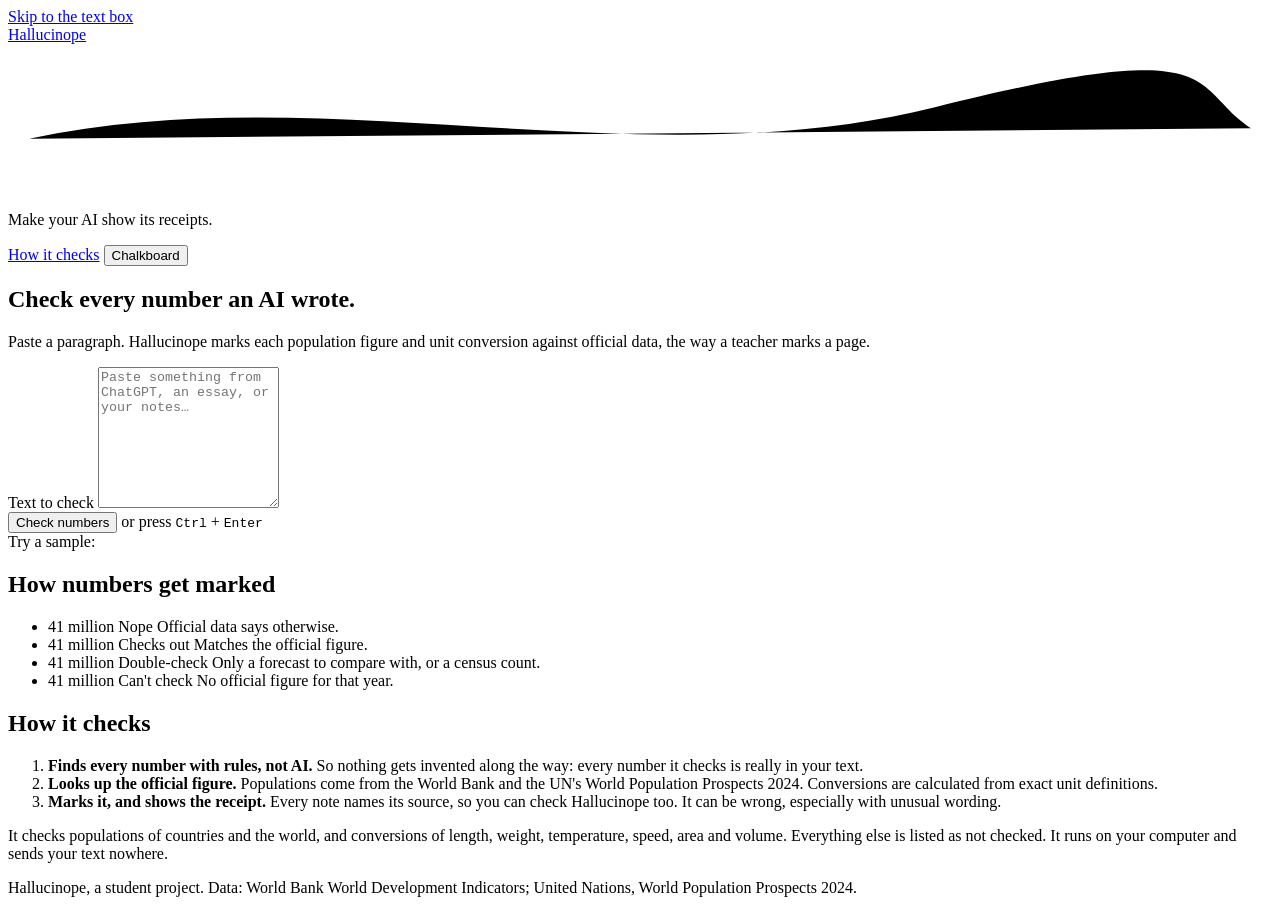
==== src/hallucinope/web/static/index.html @ 680c49da "Hallucinope v1.2: numeric fact-checker with benchmark and web interface" ====
<!doctype html>
<html lang="en" data-theme="light">
<head>
  <meta charset="utf-8">
  <meta name="viewport" content="width=device-width, initial-scale=1">
  <title>Hallucinope</title>
  <meta name="description" content="Check every number an AI wrote against official data.">
  <link rel="preconnect" href="https://fonts.googleapis.com">
  <link rel="preconnect" href="https://fonts.gstatic.com" crossorigin>
  <link rel="stylesheet" href="https://fonts.googleapis.com/css2?family=Bricolage+Grotesque:opsz,wght@12..96,400..800&family=Shantell+Sans:wght@400..800&display=swap">
  <link rel="stylesheet" href="/static/style.css">
  <link rel="icon" href="data:image/svg+xml,%3Csvg xmlns='http://www.w3.org/2000/svg' viewBox='0 0 32 32'%3E%3Crect width='32' height='32' rx='7' fill='%23FCFDFF'/%3E%3Cpath d='M7 17.5l5.5 5.5L25 9' fill='none' stroke='%23D2243A' stroke-width='4' stroke-linecap='round' stroke-linejoin='round'/%3E%3C/svg%3E">
</head>
<body>
  <a class="skip" href="#text-input">Skip to the text box</a>

  <header class="masthead">
    <a class="logo" href="/" aria-label="Hallucinope, home">
      <span class="logo-word">Hallucinope</span>
      <svg class="logo-pen" viewBox="0 0 120 14" aria-hidden="true" preserveAspectRatio="none">
        <path d="M2 9 C 30 3, 60 13, 88 6 S 112 4, 118 8" />
      </svg>
    </a>
    <p class="motto">Make your AI show its receipts.</p>
    <a class="masthead-link" href="#how">How it checks</a>
    <button id="theme-button" class="theme-button" type="button" aria-pressed="false">Chalkboard</button>
  </header>

  <main class="desk">
    <section class="page" aria-labelledby="page-title">
      <span class="holes" aria-hidden="true"><i></i><i></i><i></i></span>
      <div class="page-inner">
        <h1 id="page-title">Check every number an AI wrote.</h1>
        <p class="lede">Paste a paragraph. Hallucinope marks each population figure and unit
          conversion against official data, the way a teacher marks a page.</p>

        <form id="check-form" class="editor" novalidate>
          <label class="visually-hidden" for="text-input">Text to check</label>
          <textarea id="text-input" class="ruled" rows="9" maxlength="5000" spellcheck="false"
            placeholder="Paste something from ChatGPT, an essay, or your notes…"></textarea>
          <div id="marked" class="ruled marked" hidden tabindex="-1"
               aria-label="Your text, with each checked number marked"></div>

          <div class="toolbar">
            <button id="check-button" class="btn btn-primary" type="submit">Check numbers</button>
            <button id="edit-button" class="btn btn-quiet" type="button" hidden>Edit text</button>
            <span id="char-count" class="char-count" aria-live="polite"></span>
            <span class="shortcut" id="shortcut-hint">or press <kbd>Ctrl</kbd> + <kbd>Enter</kbd></span>
          </div>

          <div class="samples" id="samples">
            <span class="samples-label">Try a sample:</span>
          </div>
        </form>

        <p id="status" class="status" role="status" aria-live="polite"></p>
        <p id="unchecked" class="unchecked" hidden></p>
      </div>
    </section>

    <aside class="margin" aria-labelledby="key-title">
      <div class="key" id="key">
        <h2 id="key-title" class="key-title">How numbers get marked</h2>
        <ul class="key-list">
          <li class="key-row" data-verdict="wrong">
            <span class="mark-sample mark-wrong">41 million</span>
            <span class="key-name">Nope</span>
            <span class="key-count" data-count="wrong"></span>
            <span class="key-desc">Official data says otherwise.</span>
          </li>
          <li class="key-row" data-verdict="correct">
            <span class="mark-sample mark-correct">41 million</span>
            <span class="key-name">Checks out</span>
            <span class="key-count" data-count="correct"></span>
            <span class="key-desc">Matches the official figure.</span>
          </li>
          <li class="key-row" data-verdict="unconfirmed">
            <span class="mark-sample mark-unconfirmed">41 million</span>
            <span class="key-name">Double-check</span>
            <span class="key-count" data-count="unconfirmed"></span>
            <span class="key-desc">Only a forecast to compare with, or a census count.</span>
          </li>
          <li class="key-row" data-verdict="cant_verify">
            <span class="mark-sample mark-cant_verify">41 million</span>
            <span class="key-name">Can't check</span>
            <span class="key-count" data-count="cant_verify"></span>
            <span class="key-desc">No official figure for that year.</span>
          </li>
        </ul>
      </div>
      <ol class="cards" id="cards" aria-label="Notes on each number"></ol>
    </aside>
  </main>

  <section class="how" id="how" aria-labelledby="how-title">
    <h2 id="how-title">How it checks</h2>
    <ol class="steps">
      <li><strong>Finds every number with rules, not AI.</strong> So nothing gets invented
        along the way: every number it checks is really in your text.</li>
      <li><strong>Looks up the official figure.</strong> Populations come from the World Bank
        and the UN's World Population Prospects 2024. Conversions are calculated from exact
        unit definitions.</li>
      <li><strong>Marks it, and shows the receipt.</strong> Every note names its source, so you
        can check Hallucinope too. It can be wrong, especially with unusual wording.</li>
    </ol>
    <p class="scope">It checks populations of countries and the world, and conversions of
      length, weight, temperature, speed, area and volume. Everything else is listed as not
      checked. It runs on your computer and sends your text nowhere.</p>
  </section>

  <footer class="foot">
    <p>Hallucinope, a student project. Data: World Bank World Development Indicators;
      United Nations, World Population Prospects 2024.</p>
  </footer>

  <script src="/static/samples.js"></script>
  <script src="/static/app.js"></script>
</body>
</html>
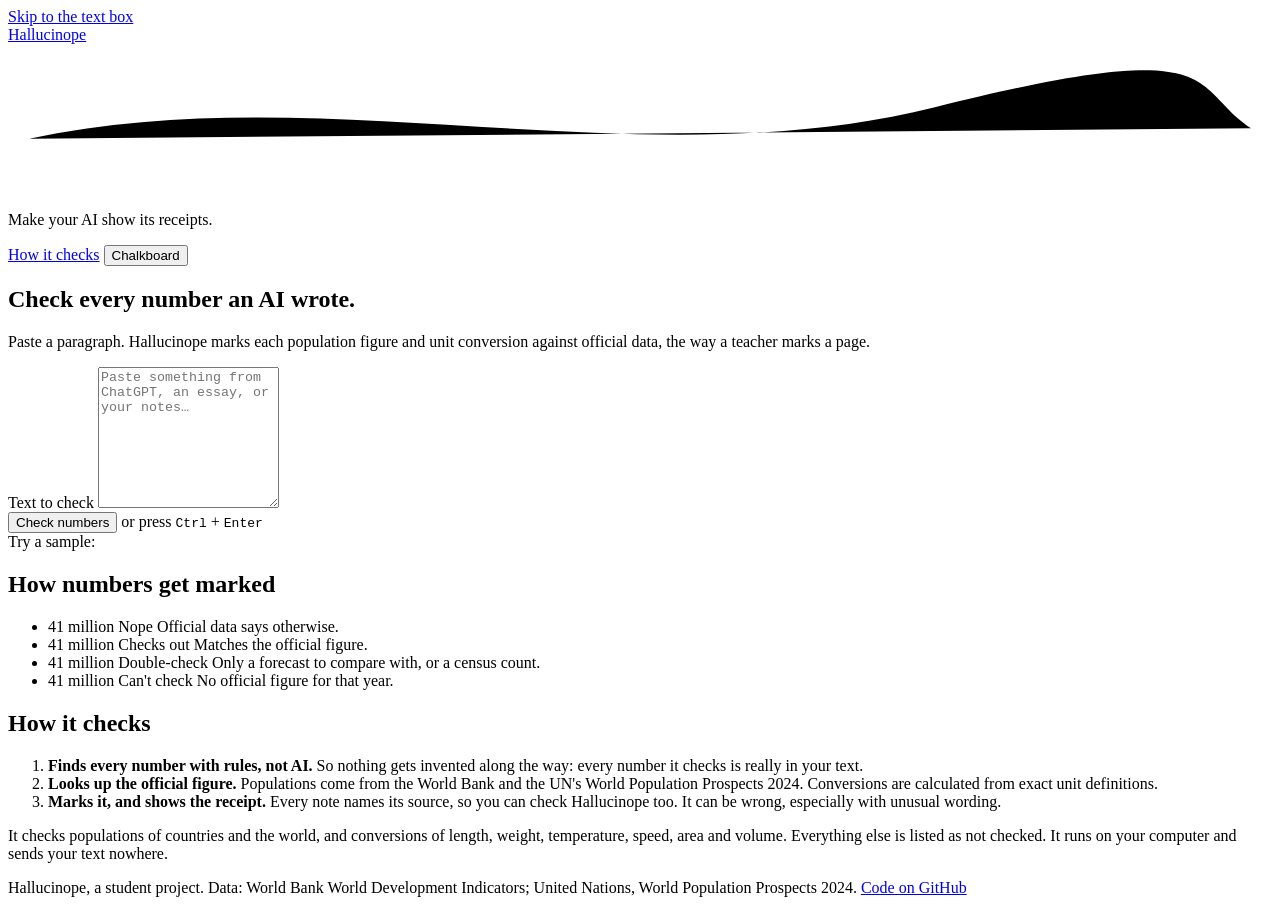
==== commit 92d1c3be: "Website: run the real checker in the browser with Pyodide" ====
--- a/src/hallucinope/web/static/index.html
+++ b/src/hallucinope/web/static/index.html
@@ -8,14 +8,14 @@
   <link rel="preconnect" href="https://fonts.googleapis.com">
   <link rel="preconnect" href="https://fonts.gstatic.com" crossorigin>
   <link rel="stylesheet" href="https://fonts.googleapis.com/css2?family=Bricolage+Grotesque:opsz,wght@12..96,400..800&family=Shantell+Sans:wght@400..800&display=swap">
-  <link rel="stylesheet" href="/static/style.css">
+  <link rel="stylesheet" href="static/style.css">
   <link rel="icon" href="data:image/svg+xml,%3Csvg xmlns='http://www.w3.org/2000/svg' viewBox='0 0 32 32'%3E%3Crect width='32' height='32' rx='7' fill='%23FCFDFF'/%3E%3Cpath d='M7 17.5l5.5 5.5L25 9' fill='none' stroke='%23D2243A' stroke-width='4' stroke-linecap='round' stroke-linejoin='round'/%3E%3C/svg%3E">
 </head>
 <body>
   <a class="skip" href="#text-input">Skip to the text box</a>
 
   <header class="masthead">
-    <a class="logo" href="/" aria-label="Hallucinope, home">
+     <a class="logo" href="./"aria-label="Hallucinope, home">
       <span class="logo-word">Hallucinope</span>
       <svg class="logo-pen" viewBox="0 0 120 14" aria-hidden="true" preserveAspectRatio="none">
         <path d="M2 9 C 30 3, 60 13, 88 6 S 112 4, 118 8" />
@@ -110,10 +110,11 @@
 
   <footer class="foot">
     <p>Hallucinope, a student project. Data: World Bank World Development Indicators;
-      United Nations, World Population Prospects 2024.</p>
+            United Nations, World Population Prospects 2024.<span id="data-date"></span>
+      <a href="https://github.com/ibraheem-s234/hallucinope">Code on GitHub</a></p>
   </footer>
 
-  <script src="/static/samples.js"></script>
-  <script src="/static/app.js"></script>
+  <script src="static/samples.js"></script>
+  <script src="static/app.js"></script>
 </body>
 </html>
